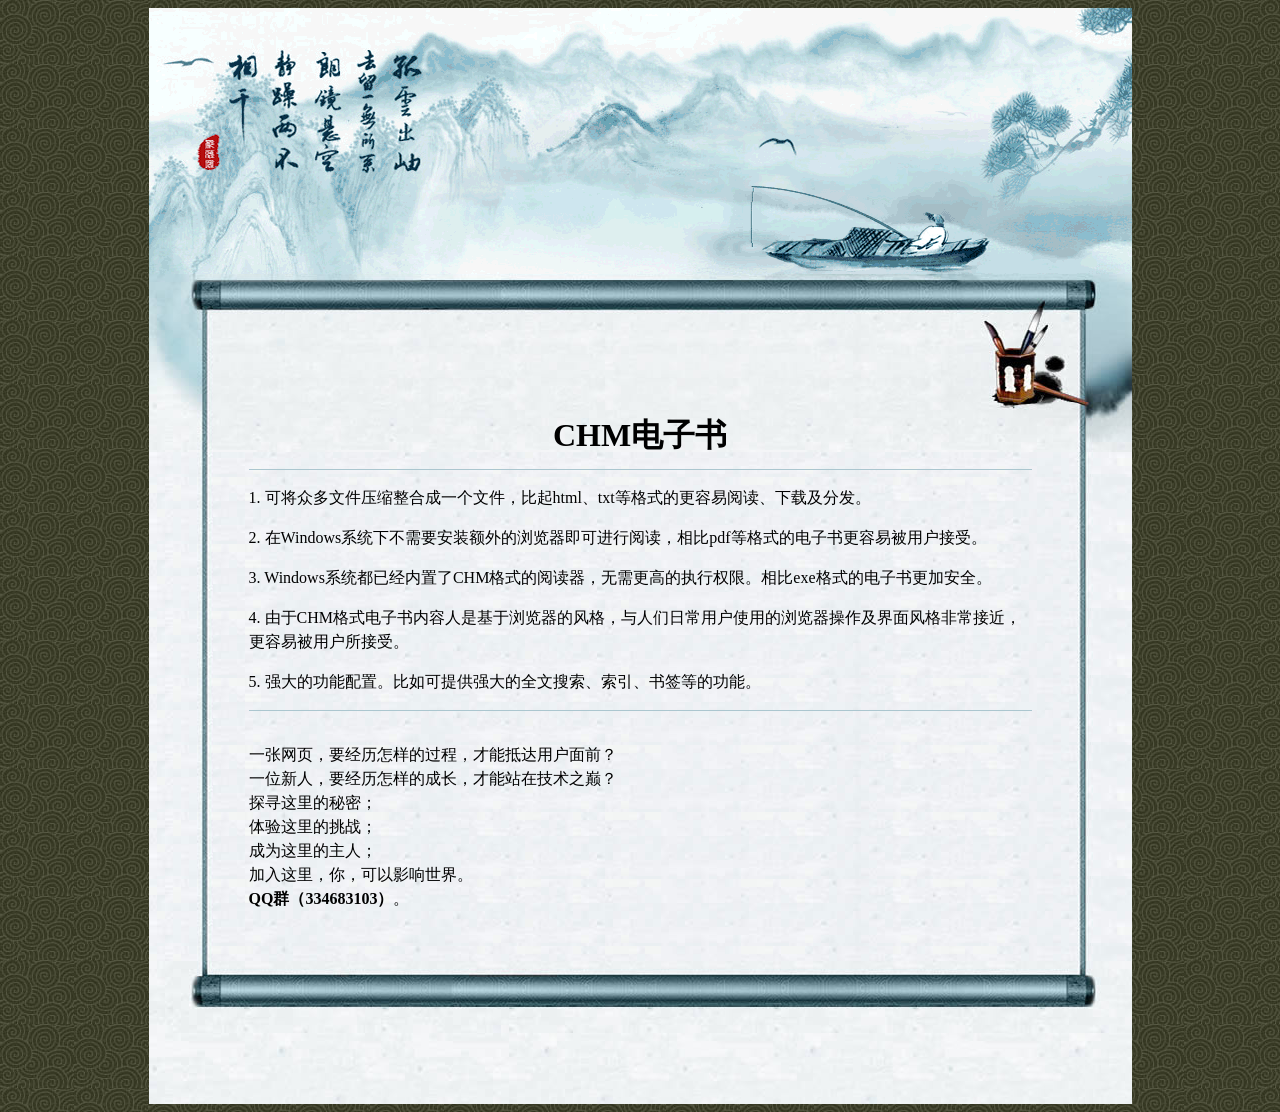
==== html/1.htm @ 72afd5d1 "chm电子书模版 chm电子书模版" ====
<!DOCTYPE html>
<html>
<head>
    <meta charset="gb2312">
    <title>�ĵ�����</title>
    <link href="c/1.css" rel="stylesheet" type="text/css">
    <script src="j/1.js" type="text/javascript"></script>
</head>
<body>

<div id="container">
    <div id="gif"></div>
    <div id="header"></div>
    <div id="content">
    <!--bookcontent start-->

    <h1>CHM������</h1>

    <hr>

    <p>1. �ɽ��ڶ��ļ�ѹ�����ϳ�һ���ļ�������html��txt�ȸ�ʽ�ĸ������Ķ������ؼ��ַ��� </p>
    <p>2. ��Windowsϵͳ�²���Ҫ��װ�������������ɽ����Ķ������pdf�ȸ�ʽ�ĵ���������ױ��û����ܡ� </p>
    <p>3. Windowsϵͳ���Ѿ�������CHM��ʽ���Ķ�����������ߵ�ִ��Ȩ�ޡ����exe��ʽ�ĵ�������Ӱ�ȫ�� </p>
    <p>4. ����CHM��ʽ�������������ǻ���������ķ���������ճ��û�ʹ�õ������������������ǳ��ӽ��������ױ��û������ܡ�</p>
    <p>5. ǿ��Ĺ������á�������ṩǿ���ȫ����������������ǩ�ȵĹ��ܡ� </p>

    <hr>

    <div><br />
        һ����ҳ��Ҫ���������Ĺ��̣����ִܵ��û���ǰ��<br />
        һλ���ˣ�Ҫ���������ĳɳ�������վ�ڼ���֮�ۣ�<br />
        ̽Ѱ��������ܣ�<br />
        �����������ս��<br />
        ��Ϊ��������ˣ�<br />
        ��������㣬����Ӱ�����硣<br />
        <b>QQȺ��334683103��</b>��
    </div>

    <!--bookcontent end-->
    </div>
    <div id="footer"></div>
</div>
<div class="hidden">
    <img src="./i/1_1.gif" />
    <img src="./i/1_2.jpg" />
    <img src="./i/1_3.jpg" />
    <img src="./i/1_4.jpg" />
    <img src="./i/1_5.jpg" />
</div>
</body>
</html>
---- html/c/1.css ----
body{font-size: 12pt; line-height:150%; background:url("../i/1_5.jpg") repeat;}
h1{text-align:center;}
hr{width:100%;height:1px;border:0;background:#abc6cf;}
.hidden{display:none;}
#container{width:983px;margin:0 auto;min-height:600px;background:url("../i/1_3.jpg") repeat-y;}
#gif{width:100%;height:266px;background:url("../i/1_1.gif") no-repeat;}
#header{width:100%;height:178px;background:url("../i/1_2.jpg") no-repeat;}
#content{padding:0 100px;margin:-50px auto 50px;}
#footer{width:100%;height:143px;background:url("../i/1_4.jpg") no-repeat;}
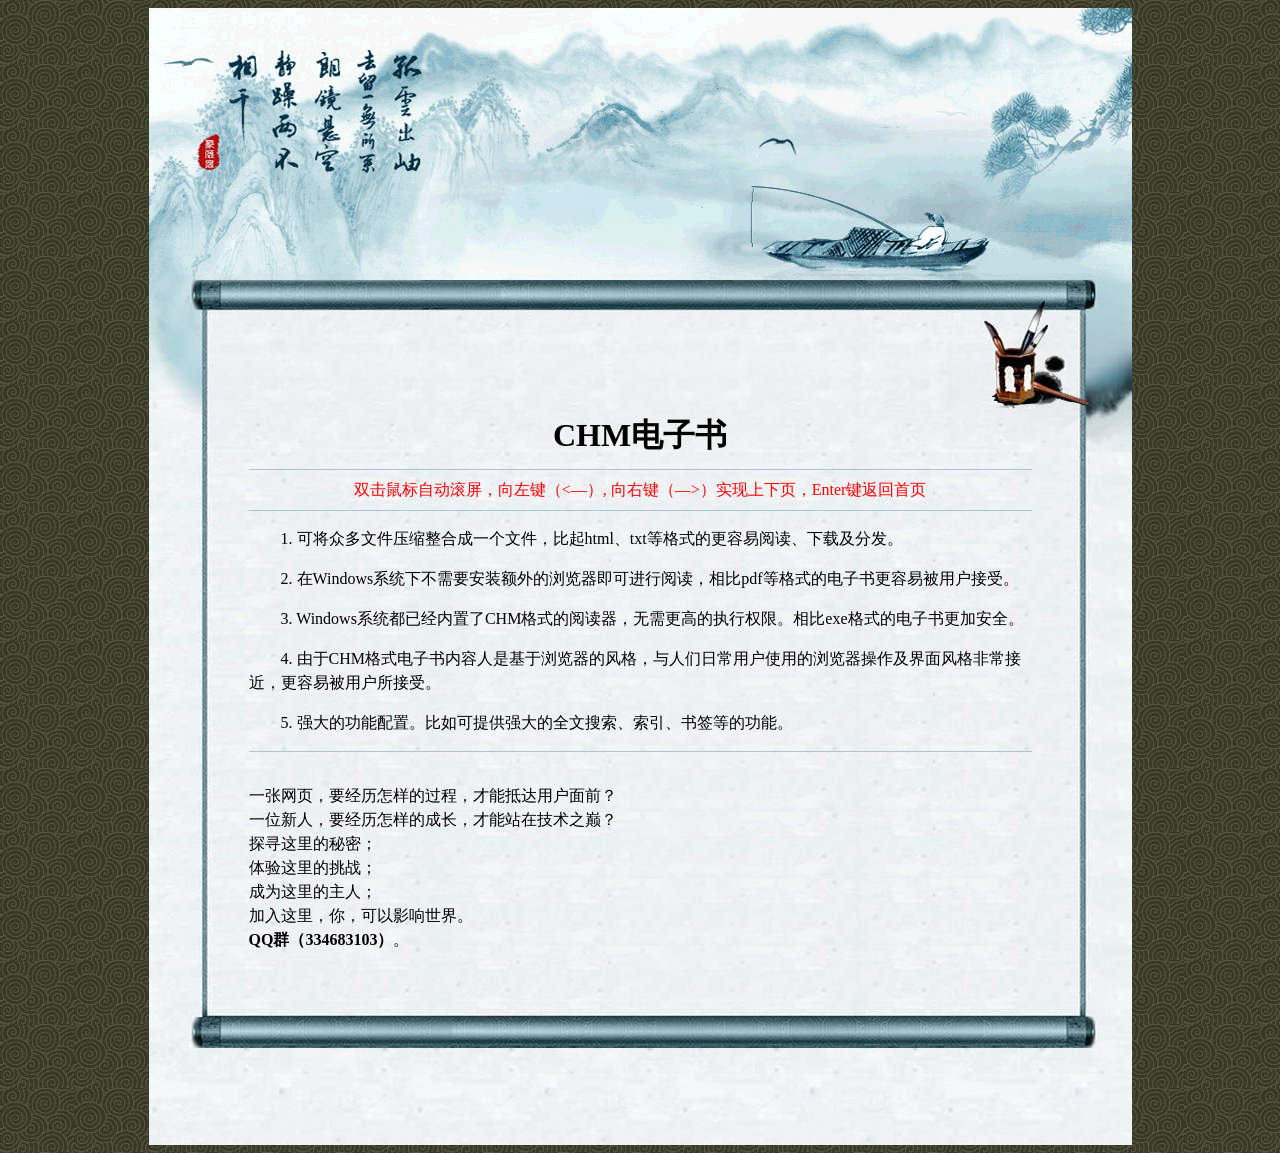
==== commit a799deca: "Add new html template Add new html template" ====
--- a/html/1.htm
+++ b/html/1.htm
@@ -2,9 +2,9 @@
 <html>
 <head>
     <meta charset="gb2312">
-    <title>�ĵ�����</title>
+    <title>��������ʾ��</title>
+    <link href="c/ebook.css" rel="stylesheet" type="text/css">
     <link href="c/1.css" rel="stylesheet" type="text/css">
-    <script src="j/1.js" type="text/javascript"></script>
 </head>
 <body>
 
@@ -16,6 +16,10 @@
 
     <h1>CHM������</h1>
 
+    <hr>
+    <div class="note">
+        ˫������Զ��������������&lt;����, ���Ҽ�����&gt;��ʵ������ҳ��Enter��������ҳ
+    </div>
     <hr>
 
     <p>1. �ɽ��ڶ��ļ�ѹ�����ϳ�һ���ļ�������html��txt�ȸ�ʽ�ĸ������Ķ������ؼ��ַ��� </p>
@@ -47,5 +51,6 @@
     <img src="./i/1_4.jpg" />
     <img src="./i/1_5.jpg" />
 </div>
+<script src="j/ebook.js" type="text/javascript"></script>
 </body>
 </html>
--- a/html/c/ebook.css
+++ b/html/c/ebook.css
@@ -0,0 +1,8 @@
+body{font-size: 12pt; line-height:150%;}
+h1{text-align:center;}
+hr{width:100%;height:1px;border:0;background:#abc6cf;}
+p{text-indent:2em;}
+a{text-decoration:none;}
+.note{color:#ff0000;text-align:center;}
+.hidden{display:none;}
+.clear{clear:both;}
--- a/html/c/1.css
+++ b/html/c/1.css
@@ -1,7 +1,4 @@
-body{font-size: 12pt; line-height:150%; background:url("../i/1_5.jpg") repeat;}
-h1{text-align:center;}
-hr{width:100%;height:1px;border:0;background:#abc6cf;}
-.hidden{display:none;}
+body{background:url("../i/1_5.jpg") repeat;}
 #container{width:983px;margin:0 auto;min-height:600px;background:url("../i/1_3.jpg") repeat-y;}
 #gif{width:100%;height:266px;background:url("../i/1_1.gif") no-repeat;}
 #header{width:100%;height:178px;background:url("../i/1_2.jpg") no-repeat;}
